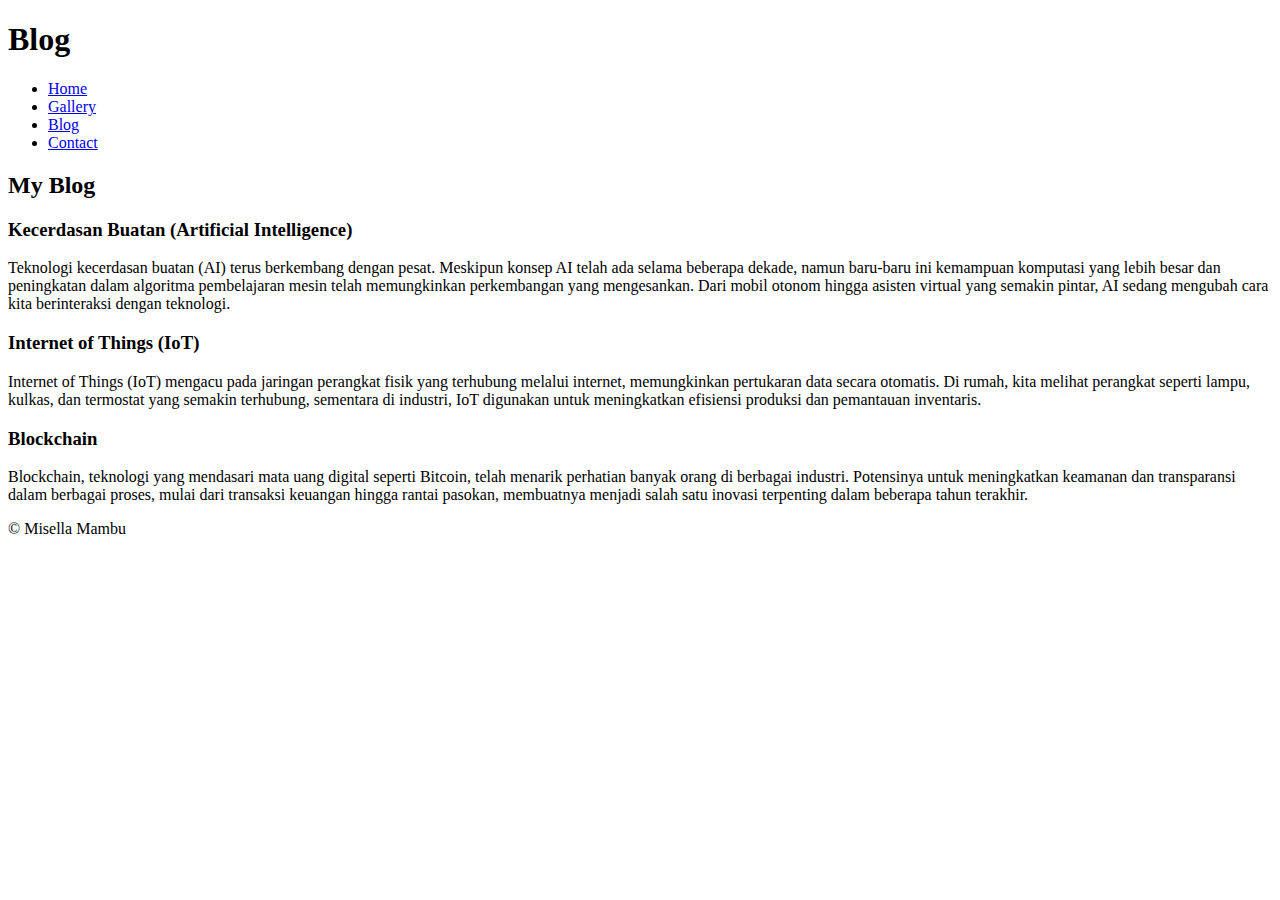
==== blog.html @ cdf406ec "perubahan blog" ====
<!DOCTYPE html>
<html lang="en">
<head>
    <meta charset="UTF-8">
    <meta name="viewport" content="width=device-width, initial-scale=1.0">
    <title>Blog</title>
</head>
<body>
    <header>
        <h1>Blog</h1>
        <nav>
            <ul>
                <li><a href="index.html">Home</a></li>
                <li><a href="gallery.html">Gallery</a></li>
                <li><a href="blog.html">Blog</a></li>
                <li><a href="contact.html">Contact</a></li>
            </ul>
        </nav>
    </header>
    <section>
        <h2>My Blog</h2>
        <article>
            <h3>Kecerdasan Buatan (Artificial Intelligence)</h3>
            <p>Teknologi kecerdasan buatan (AI) terus berkembang dengan pesat. 
                Meskipun konsep AI telah ada selama beberapa dekade, 
                namun baru-baru ini kemampuan komputasi yang lebih besar dan 
                peningkatan dalam algoritma pembelajaran mesin telah memungkinkan 
                perkembangan yang mengesankan. Dari mobil otonom hingga asisten 
                virtual yang semakin pintar, AI sedang mengubah cara kita berinteraksi 
                dengan teknologi.</p>
        </article>
        <article>
            <h3>Internet of Things (IoT)</h3>
            <p>Internet of Things (IoT) mengacu pada jaringan perangkat fisik yang 
                terhubung melalui internet, memungkinkan pertukaran data secara otomatis. 
                Di rumah, kita melihat perangkat seperti lampu, kulkas, dan termostat yang 
                semakin terhubung, sementara di industri, IoT digunakan untuk meningkatkan 
                efisiensi produksi dan pemantauan inventaris.</p>
        </article>
        <article>
            <h3>Blockchain</h3>
            <p>Blockchain, teknologi yang mendasari mata uang digital seperti Bitcoin, 
                telah menarik perhatian banyak orang di berbagai industri. 
                Potensinya untuk meningkatkan keamanan dan transparansi dalam berbagai 
                proses, mulai dari transaksi keuangan hingga rantai pasokan, membuatnya 
                menjadi salah satu inovasi terpenting dalam beberapa tahun terakhir.</p>
        </article>
    </section>
    <footer>
        <p>&copy; Misella Mambu</p>
    </footer>
</body>
</html>
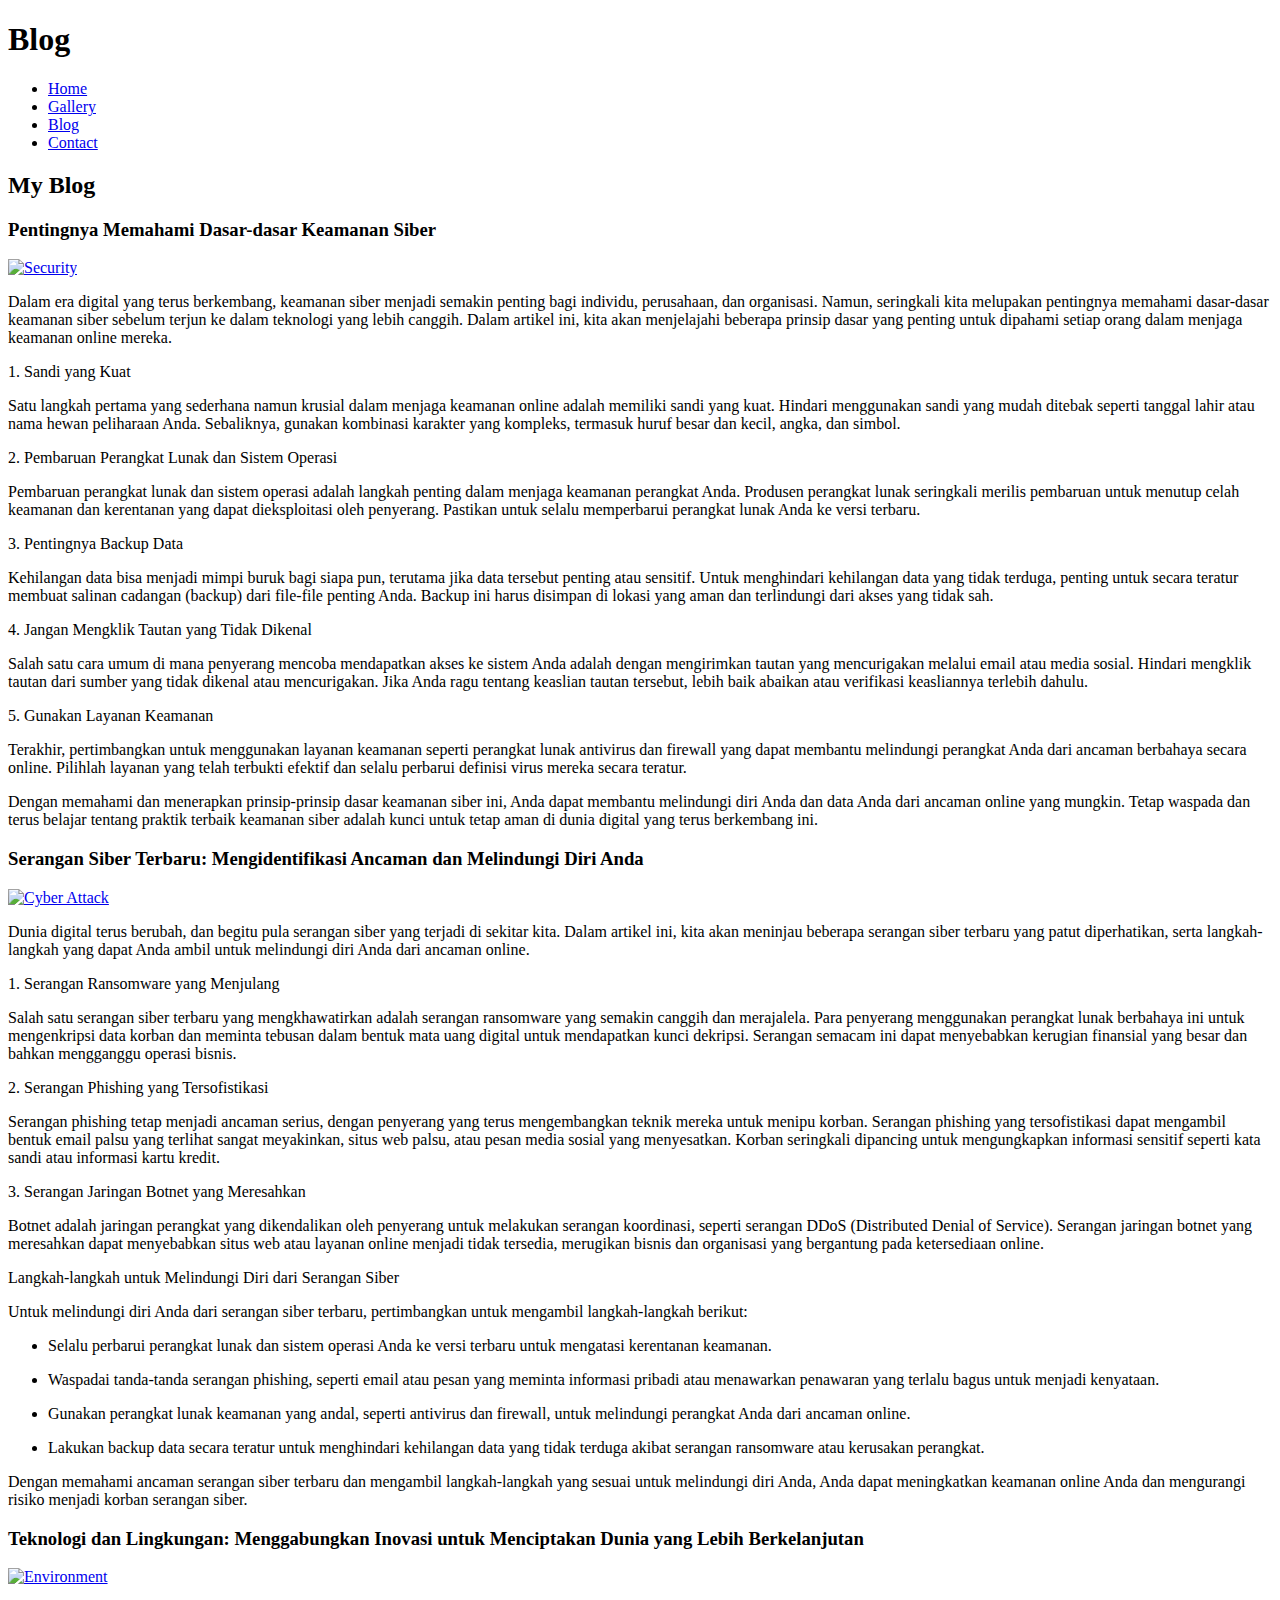
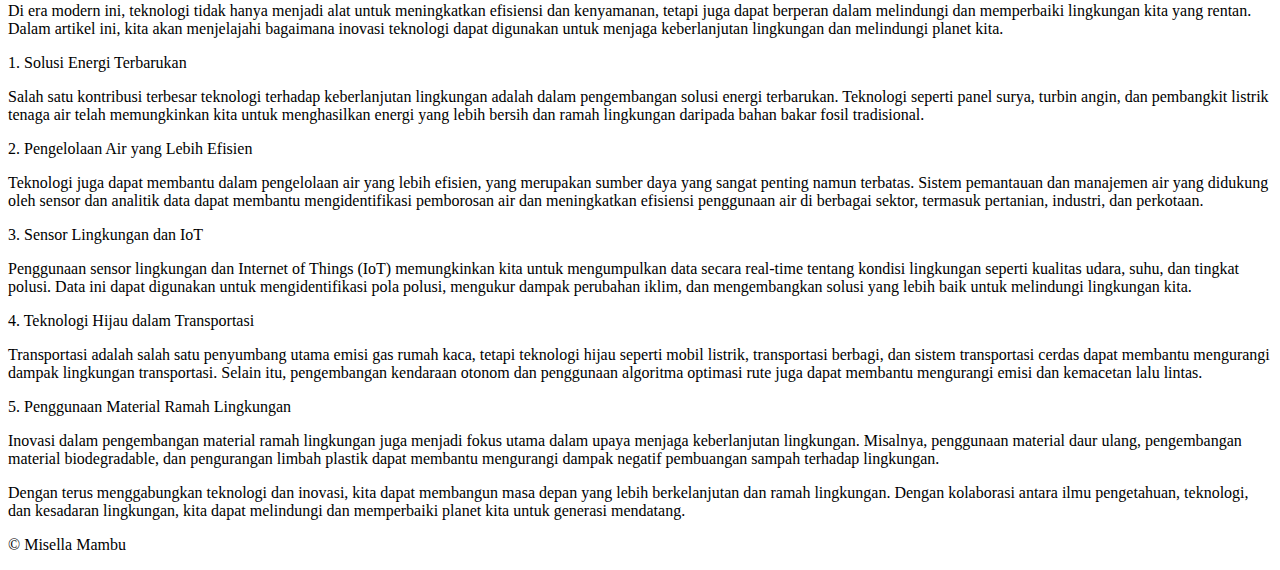
==== commit f84fdd46: "perubahan pada blog html" ====
--- a/blog.html
+++ b/blog.html
@@ -4,6 +4,7 @@
     <meta charset="UTF-8">
     <meta name="viewport" content="width=device-width, initial-scale=1.0">
     <title>Blog</title>
+    <link rel="stylesheet" href="blog.css">
 </head>
 <body>
     <header>
@@ -17,33 +18,150 @@
             </ul>
         </nav>
     </header>
-    <section>
+    <section class="blog">
         <h2>My Blog</h2>
         <article>
-            <h3>Kecerdasan Buatan (Artificial Intelligence)</h3>
-            <p>Teknologi kecerdasan buatan (AI) terus berkembang dengan pesat. 
-                Meskipun konsep AI telah ada selama beberapa dekade, 
-                namun baru-baru ini kemampuan komputasi yang lebih besar dan 
-                peningkatan dalam algoritma pembelajaran mesin telah memungkinkan 
-                perkembangan yang mengesankan. Dari mobil otonom hingga asisten 
-                virtual yang semakin pintar, AI sedang mengubah cara kita berinteraksi 
-                dengan teknologi.</p>
+            <h3>Pentingnya Memahami Dasar-dasar Keamanan Siber</h3>
+            <a href="https://www.jawapos.com/ekonomi/01364405/ini-sumber-pemicu-industri-keuangan-rentan-kena-serangan-siber"><img src="security.jpg" alt="Security"></a>
+            <p>Dalam era digital yang terus berkembang, keamanan siber 
+                menjadi semakin penting bagi individu, perusahaan, dan 
+                organisasi. Namun, seringkali kita melupakan pentingnya 
+                memahami dasar-dasar keamanan siber sebelum terjun ke dalam 
+                teknologi yang lebih canggih. Dalam artikel ini, kita akan
+                 menjelajahi beberapa prinsip dasar yang penting untuk dipahami 
+                 setiap orang dalam menjaga keamanan online mereka.
+            </p>
+            <p>1. Sandi yang Kuat</p>
+            <p>Satu langkah pertama yang sederhana namun krusial dalam menjaga 
+                keamanan online adalah memiliki sandi yang kuat. Hindari menggunakan 
+                sandi yang mudah ditebak seperti tanggal lahir atau nama hewan 
+                peliharaan Anda. Sebaliknya, gunakan kombinasi karakter yang kompleks, 
+                termasuk huruf besar dan kecil, angka, dan simbol.
+            </p>
+            <p>2. Pembaruan Perangkat Lunak dan Sistem Operasi</p>
+            <p>Pembaruan perangkat lunak dan sistem operasi adalah langkah penting 
+                dalam menjaga keamanan perangkat Anda. Produsen perangkat lunak 
+                seringkali merilis pembaruan untuk menutup celah keamanan dan 
+                kerentanan yang dapat dieksploitasi oleh penyerang. Pastikan untuk 
+                selalu memperbarui perangkat lunak Anda ke versi terbaru.
+            </p>
+            <p>3. Pentingnya Backup Data</p>
+            <p>Kehilangan data bisa menjadi mimpi buruk bagi siapa pun, terutama jika
+                data tersebut penting atau sensitif. Untuk menghindari kehilangan 
+                data yang tidak terduga, penting untuk secara teratur membuat salinan 
+                cadangan (backup) dari file-file penting Anda. Backup ini harus disimpan
+                di lokasi yang aman dan terlindungi dari akses yang tidak sah.
+            </p>
+            <p>4. Jangan Mengklik Tautan yang Tidak Dikenal</p>
+            <p>Salah satu cara umum di mana penyerang mencoba mendapatkan akses ke 
+                sistem Anda adalah dengan mengirimkan tautan yang mencurigakan melalui
+                email atau media sosial. Hindari mengklik tautan dari sumber yang 
+                tidak dikenal atau mencurigakan. Jika Anda ragu tentang keaslian tautan
+                tersebut, lebih baik abaikan atau verifikasi keasliannya terlebih dahulu.
+            </p>
+            <p>5. Gunakan Layanan Keamanan</p>
+            <p>Terakhir, pertimbangkan untuk menggunakan layanan keamanan seperti perangkat 
+                lunak antivirus dan firewall yang dapat membantu melindungi perangkat Anda 
+                dari ancaman berbahaya secara online. Pilihlah layanan yang telah terbukti 
+                efektif dan selalu perbarui definisi virus mereka secara teratur.
+            </p>
+            <p>Dengan memahami dan menerapkan prinsip-prinsip dasar keamanan siber ini, 
+                Anda dapat membantu melindungi diri Anda dan data Anda dari ancaman online 
+                yang mungkin. Tetap waspada dan terus belajar tentang praktik terbaik keamanan 
+                siber adalah kunci untuk tetap aman di dunia digital yang terus berkembang ini.
+            </p>
         </article>
         <article>
-            <h3>Internet of Things (IoT)</h3>
-            <p>Internet of Things (IoT) mengacu pada jaringan perangkat fisik yang 
-                terhubung melalui internet, memungkinkan pertukaran data secara otomatis. 
-                Di rumah, kita melihat perangkat seperti lampu, kulkas, dan termostat yang 
-                semakin terhubung, sementara di industri, IoT digunakan untuk meningkatkan 
-                efisiensi produksi dan pemantauan inventaris.</p>
+            <h3>Serangan Siber Terbaru: Mengidentifikasi Ancaman dan Melindungi Diri Anda</h3>
+            <a href="https://bpptik.kominfo.go.id/Publikasi/detail/jenis-jenis-serangan-siber-di-era-digital"><img src="cyberattack.png" alt="Cyber Attack"></a>
+            <p>Dunia digital terus berubah, dan begitu pula serangan siber yang terjadi di sekitar kita.
+                Dalam artikel ini, kita akan meninjau beberapa serangan siber terbaru yang patut 
+                diperhatikan, serta langkah-langkah yang dapat Anda ambil untuk melindungi diri 
+                Anda dari ancaman online.
+            </p>
+            <p>1. Serangan Ransomware yang Menjulang</p>
+            <p>Salah satu serangan siber terbaru yang mengkhawatirkan adalah serangan ransomware 
+                yang semakin canggih dan merajalela. Para penyerang menggunakan perangkat lunak 
+                berbahaya ini untuk mengenkripsi data korban dan meminta tebusan dalam bentuk mata 
+                uang digital untuk mendapatkan kunci dekripsi. Serangan semacam ini dapat menyebabkan 
+                kerugian finansial yang besar dan bahkan mengganggu operasi bisnis.
+            </p>
+            <p>2. Serangan Phishing yang Tersofistikasi</p>
+            <p>Serangan phishing tetap menjadi ancaman serius, dengan penyerang yang terus 
+                mengembangkan teknik mereka untuk menipu korban. Serangan phishing yang 
+                tersofistikasi dapat mengambil bentuk email palsu yang terlihat sangat 
+                meyakinkan, situs web palsu, atau pesan media sosial yang menyesatkan. 
+                Korban seringkali dipancing untuk mengungkapkan informasi sensitif seperti 
+                kata sandi atau informasi kartu kredit.
+            </p>
+            <p>3. Serangan Jaringan Botnet yang Meresahkan</p>
+            <p>Botnet adalah jaringan perangkat yang dikendalikan oleh penyerang untuk melakukan 
+                serangan koordinasi, seperti serangan DDoS (Distributed Denial of Service). 
+                Serangan jaringan botnet yang meresahkan dapat menyebabkan situs web atau 
+                layanan online menjadi tidak tersedia, merugikan bisnis dan organisasi yang 
+                bergantung pada ketersediaan online.
+            </p>
+            <p>Langkah-langkah untuk Melindungi Diri dari Serangan Siber</p>
+            <p>Untuk melindungi diri Anda dari serangan siber terbaru, pertimbangkan untuk mengambil langkah-langkah berikut:</p>
+            <ul>
+            <li><p>Selalu perbarui perangkat lunak dan sistem operasi Anda ke versi terbaru untuk mengatasi kerentanan keamanan.</p></li>
+            <li><p>Waspadai tanda-tanda serangan phishing, seperti email atau pesan yang meminta informasi pribadi atau menawarkan penawaran yang terlalu bagus untuk menjadi kenyataan.</p></li>
+            <li><p>Gunakan perangkat lunak keamanan yang andal, seperti antivirus dan firewall, untuk melindungi perangkat Anda dari ancaman online.</p></li>
+            <li><p>Lakukan backup data secara teratur untuk menghindari kehilangan data yang tidak terduga akibat serangan ransomware atau kerusakan perangkat.</p></li>
+            </ul>
+            <p>Dengan memahami ancaman serangan siber terbaru dan mengambil langkah-langkah 
+                yang sesuai untuk melindungi diri Anda, Anda dapat meningkatkan keamanan online 
+                Anda dan mengurangi risiko menjadi korban serangan siber.
+            </p>
         </article>
         <article>
-            <h3>Blockchain</h3>
-            <p>Blockchain, teknologi yang mendasari mata uang digital seperti Bitcoin, 
-                telah menarik perhatian banyak orang di berbagai industri. 
-                Potensinya untuk meningkatkan keamanan dan transparansi dalam berbagai 
-                proses, mulai dari transaksi keuangan hingga rantai pasokan, membuatnya 
-                menjadi salah satu inovasi terpenting dalam beberapa tahun terakhir.</p>
+            <h3>Teknologi dan Lingkungan: Menggabungkan Inovasi untuk Menciptakan Dunia yang Lebih Berkelanjutan</h3>
+            <a href="https://greeneration.org/publication/green-info/perkembangan-teknologi/"><img src="environment.jpg" alt="Environment"></a>
+            <p>Di era modern ini, teknologi tidak hanya menjadi alat untuk meningkatkan 
+                efisiensi dan kenyamanan, tetapi juga dapat berperan dalam melindungi 
+                dan memperbaiki lingkungan kita yang rentan. Dalam artikel ini, kita 
+                akan menjelajahi bagaimana inovasi teknologi dapat digunakan untuk menjaga 
+                keberlanjutan lingkungan dan melindungi planet kita.
+            </p>
+            <p>1. Solusi Energi Terbarukan</p>
+            <p>Salah satu kontribusi terbesar teknologi terhadap keberlanjutan lingkungan adalah 
+                dalam pengembangan solusi energi terbarukan. Teknologi seperti panel surya, turbin 
+                angin, dan pembangkit listrik tenaga air telah memungkinkan kita untuk menghasilkan 
+                energi yang lebih bersih dan ramah lingkungan daripada bahan bakar fosil tradisional.
+            </p>
+            <p>2. Pengelolaan Air yang Lebih Efisien</p>
+            <p>Teknologi juga dapat membantu dalam pengelolaan air yang lebih efisien, yang merupakan 
+                sumber daya yang sangat penting namun terbatas. Sistem pemantauan dan manajemen air 
+                yang didukung oleh sensor dan analitik data dapat membantu mengidentifikasi pemborosan 
+                air dan meningkatkan efisiensi penggunaan air di berbagai sektor, termasuk pertanian, 
+                industri, dan perkotaan.
+            </p>
+            <p>3. Sensor Lingkungan dan IoT</p>
+            <p>Penggunaan sensor lingkungan dan Internet of Things (IoT) memungkinkan kita untuk 
+                mengumpulkan data secara real-time tentang kondisi lingkungan seperti kualitas udara, 
+                suhu, dan tingkat polusi. Data ini dapat digunakan untuk mengidentifikasi pola polusi, 
+                mengukur dampak perubahan iklim, dan mengembangkan solusi yang lebih baik untuk melindungi 
+                lingkungan kita.
+            </p>
+            <p>4. Teknologi Hijau dalam Transportasi</p>
+            <p>Transportasi adalah salah satu penyumbang utama emisi gas rumah kaca, 
+                tetapi teknologi hijau seperti mobil listrik, transportasi berbagi, dan 
+                sistem transportasi cerdas dapat membantu mengurangi dampak lingkungan 
+                transportasi. Selain itu, pengembangan kendaraan otonom dan penggunaan 
+                algoritma optimasi rute juga dapat membantu mengurangi emisi dan kemacetan 
+                lalu lintas.
+            </p>
+            <p>5. Penggunaan Material Ramah Lingkungan</p>
+            <p>Inovasi dalam pengembangan material ramah lingkungan juga menjadi fokus utama 
+                dalam upaya menjaga keberlanjutan lingkungan. Misalnya, penggunaan material daur 
+                ulang, pengembangan material biodegradable, dan pengurangan limbah plastik dapat 
+                membantu mengurangi dampak negatif pembuangan sampah terhadap lingkungan.
+            </p>
+            <p>Dengan terus menggabungkan teknologi dan inovasi, kita dapat membangun masa depan 
+                yang lebih berkelanjutan dan ramah lingkungan. Dengan kolaborasi antara ilmu pengetahuan, 
+                teknologi, dan kesadaran lingkungan, kita dapat melindungi dan memperbaiki planet kita 
+                untuk generasi mendatang.
+            </p>
         </article>
     </section>
     <footer>
